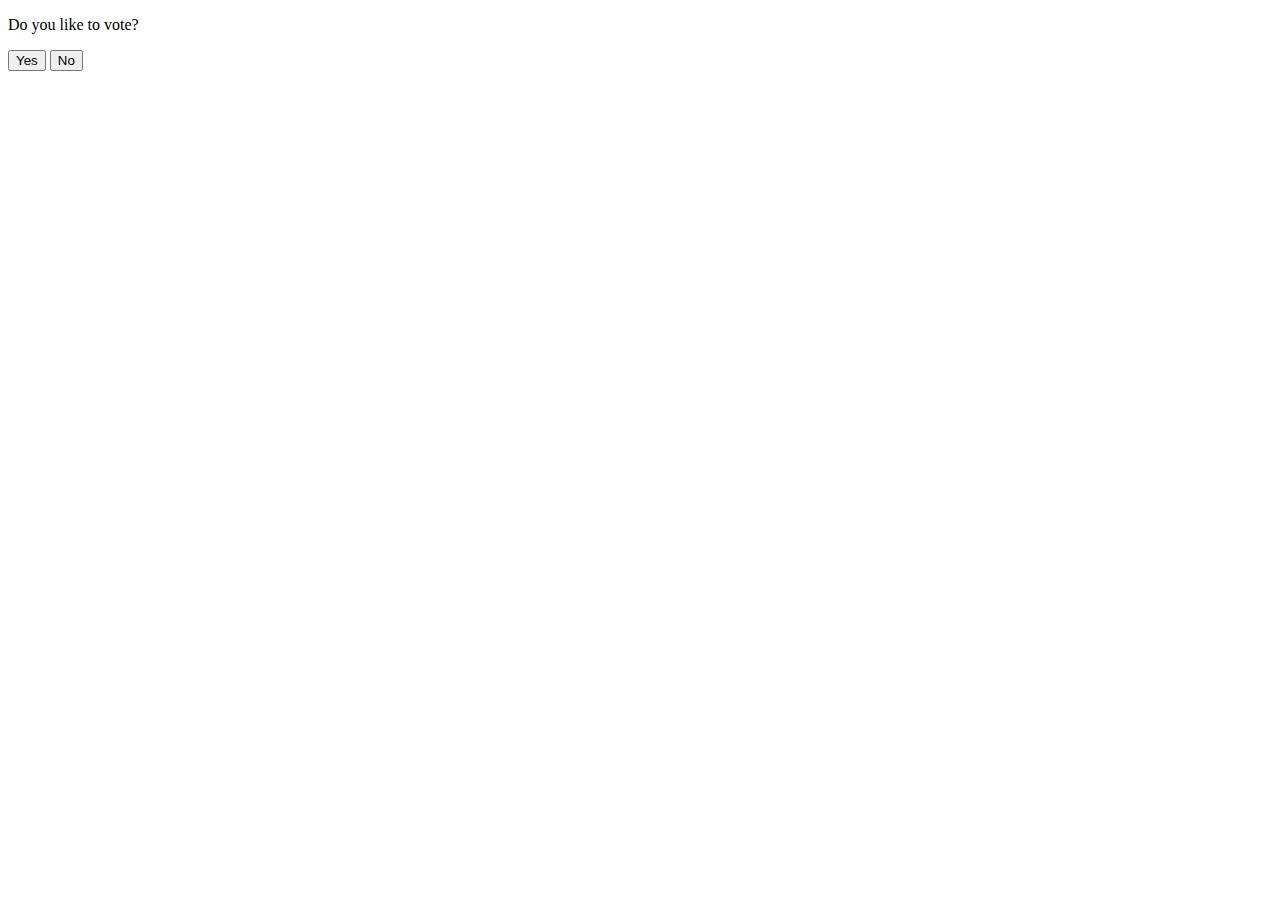
==== webapp/index.html @ fb335ffb "Add webapp" ====
<!DOCTYPE html>
<html lang="en">
<head>
  <meta charset="UTF-8">
  <title>Poll</title>
</head>
<body>

  <p>
    Do you like to vote?
  </p>
  <div>
    <button value="yes">Yes</button>
    <button value="no">No</button>
  </div>


  <script src="index.js"></script>
</body>
</html>
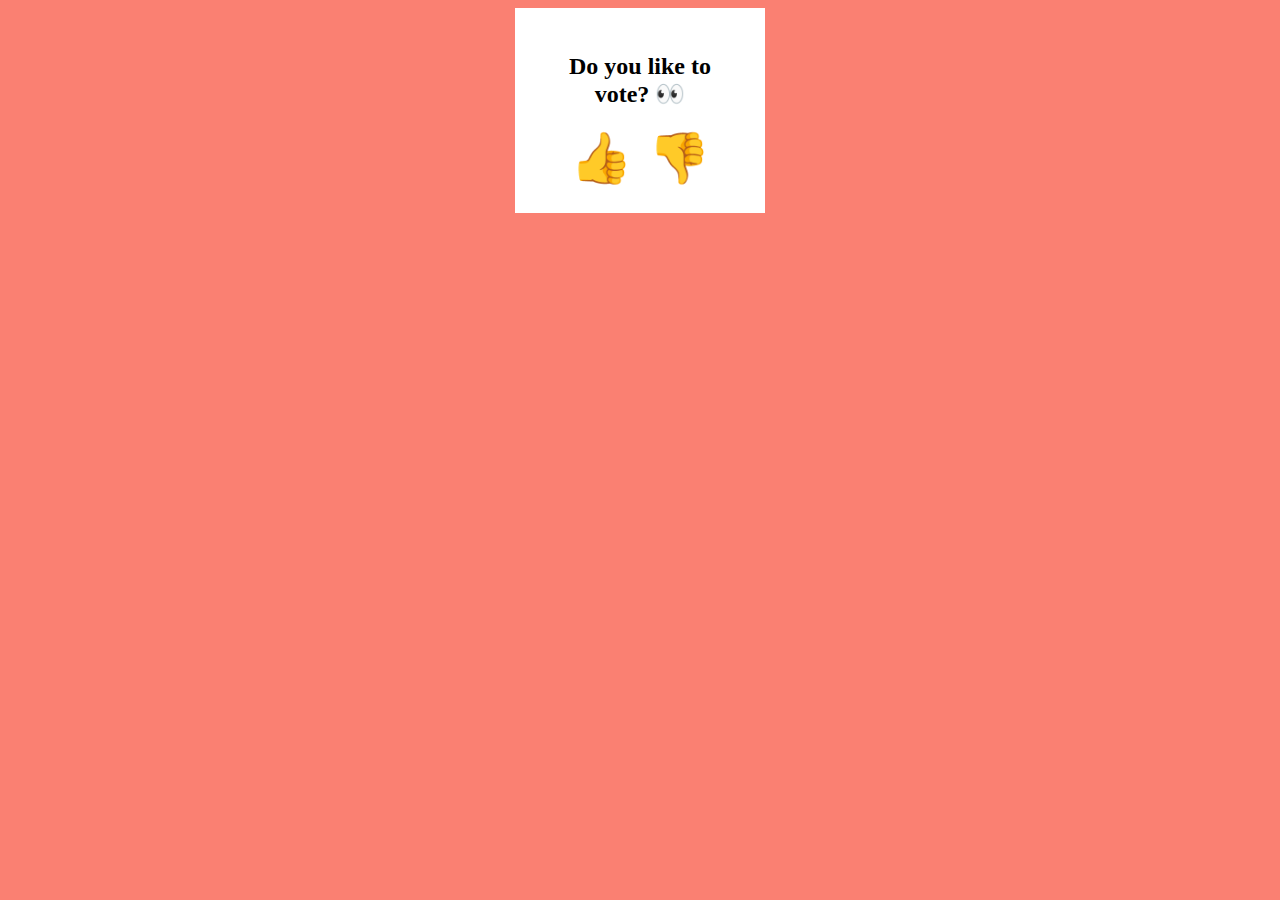
==== commit fac9cd5c: "Finish up voting webapp" ====
--- a/webapp/index.html
+++ b/webapp/index.html
@@ -3,17 +3,16 @@
 <head>
   <meta charset="UTF-8">
   <title>Poll</title>
+  <link type="text/css" rel="stylesheet" href="index.css" />
 </head>
 <body>
-
-  <p>
-    Do you like to vote?
-  </p>
-  <div>
-    <button value="yes">Yes</button>
-    <button value="no">No</button>
+  <div class="container">
+    <h2>Do you like to vote? 👀</h2>
+    <div>
+      <button value="yes">👍</button>
+      <button value="no">👎</button>
+    </div>
   </div>
-
 
   <script src="index.js"></script>
 </body>
--- a/webapp/index.css
+++ b/webapp/index.css
@@ -0,0 +1,19 @@
+body {
+    background-color: salmon;
+}
+
+button {
+    background: transparent;
+    border: 0 none;
+    font-size: 50px;
+    cursor: pointer;
+}
+
+.container {
+    margin: 0 auto;
+    width: 5%;
+    min-width: 200px;
+    background-color: white;
+    padding: 25px;
+    text-align: center;
+}
